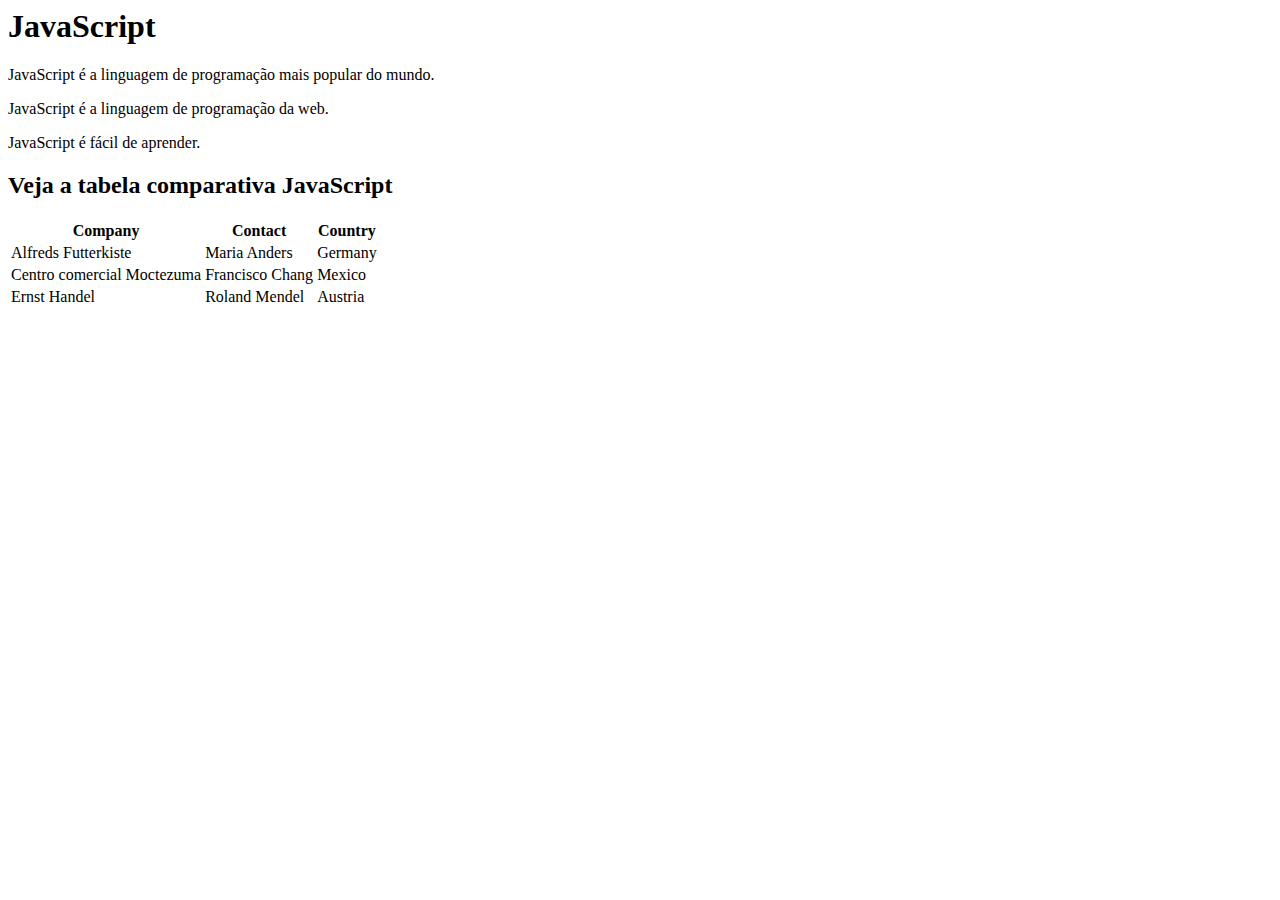
==== java.html @ 30f861bc "Add files via upload" ====
<DOCTYPE! html>
<!DOCTYPE html>
<html lang="pt-br">
    <head>
    <meta charset="utf-8">
    <meta name="viewport" content="width=device-width,initial-scale=1.0">
    <link rel="stylesheet" type="text/css" href="css/style.css">
	<title> Java script</title>
</head>
<body>
<h1>JavaScript</h1>
    <p>JavaScript é a linguagem de programação mais popular do mundo.</p>
    <p> JavaScript é a linguagem de programação da web.</p>  
    <p> JavaScript é fácil de aprender.</p>

    <h2>Veja a tabela comparativa JavaScript</h2>

  <table>
  	<tr>
  		<th>Company</th>
  		<th>Contact</th>
  		<th>Country</th>

  	</tr>
  	<tr>
  		<td>Alfreds Futterkiste</td>
  		<td>Maria Anders</td>
  		<td>Germany</td>
  	</tr>
<tr>
	<td>Centro comercial Moctezuma</td>
	<td>Francisco Chang</td>
	<td>Mexico</td>

</tr>

<tr>
	<td>Ernst Handel</td>
	<td>Roland Mendel</td>
	<td>Austria</td>

</tr>


  </table>


</body>
</html>
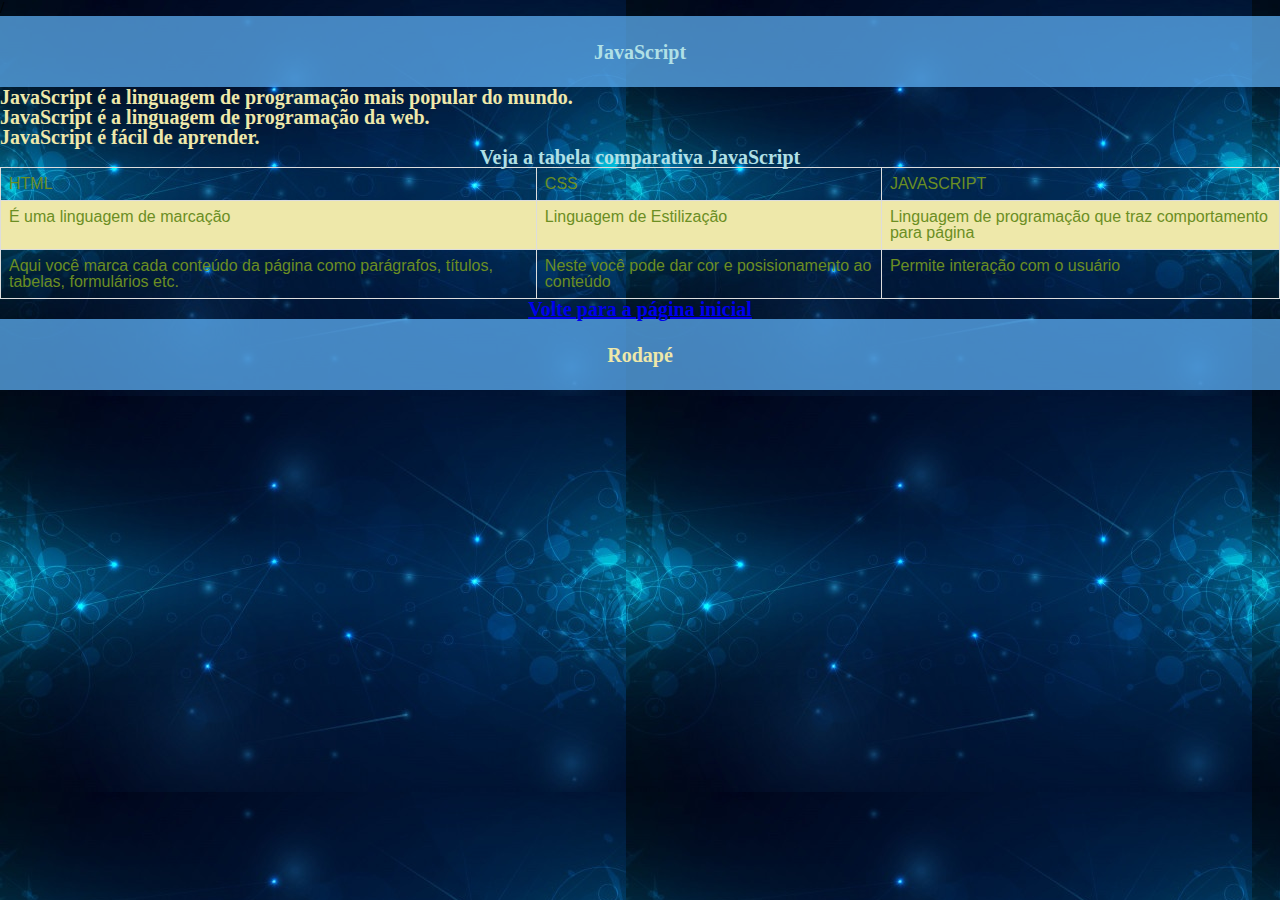
==== commit ee09e974: "Add files via upload" ====
--- a/java.html
+++ b/java.html
@@ -4,46 +4,47 @@
     <head>
     <meta charset="utf-8">
     <meta name="viewport" content="width=device-width,initial-scale=1.0">
+    <link rel="stylesheet" type="text/css" href="css/reset.css">
     <link rel="stylesheet" type="text/css" href="css/style.css">
+    /
 	<title> Java script</title>
 </head>
 <body>
-<h1>JavaScript</h1>
-    <p>JavaScript é a linguagem de programação mais popular do mundo.</p>
-    <p> JavaScript é a linguagem de programação da web.</p>  
-    <p> JavaScript é fácil de aprender.</p>
+	<header>
+		<nav>
+		<h1>JavaScript</h1>
+		</nav>
+	 </header>
+	 <div class="container">
+    
+        <p>JavaScript é a linguagem de programação mais popular do mundo.</p>
+         <p> JavaScript é a linguagem de programação da web.</p>
+         <p> JavaScript é fácil de aprender.</p>
 
-    <h2>Veja a tabela comparativa JavaScript</h2>
+         <h2>Veja a tabela comparativa JavaScript</h2>
+    <table>
+  	   <tr>
+  	       <th>HTML</th>
+  	       <th>CSS</th>
+  	       <th>JAVASCRIPT</th>
+  	   </tr>
+  	   <tr>
+  	       <td>É uma linguagem de marcação</td>
+  	       <td>Linguagem de Estilização</td>
+  	       <td>Linguagem de programação que traz comportamento para página</td>
+  	    </tr>
+        <tr>
 
-  <table>
-  	<tr>
-  		<th>Company</th>
-  		<th>Contact</th>
-  		<th>Country</th>
+	       <td>Aqui você marca cada conteúdo da página como parágrafos, títulos, tabelas, formulários etc.</td>
+	       <td>Neste você pode dar cor e posisionamento ao conteúdo</td>
+	       <td>Permite interação com o usuário</td>
 
-  	</tr>
-  	<tr>
-  		<td>Alfreds Futterkiste</td>
-  		<td>Maria Anders</td>
-  		<td>Germany</td>
-  	</tr>
-<tr>
-	<td>Centro comercial Moctezuma</td>
-	<td>Francisco Chang</td>
-	<td>Mexico</td>
-
-</tr>
-
-<tr>
-	<td>Ernst Handel</td>
-	<td>Roland Mendel</td>
-	<td>Austria</td>
-
-</tr>
-
-
-  </table>
-
-
+        </tr>
+    </table>
+    <p class="centro"><a href="index.html">Volte para a página inicial</a></p>
+<div>
+<footer>
+	<p class="centro">Rodapé</p>
+</footer>
 </body>
 </html>--- a/css/style.css
+++ b/css/style.css
@@ -0,0 +1,97 @@
+body{
+    
+    background-image: url("../imagens/fundo.jpg"); width: 100%
+    background-repeat: round;
+} 
+
+.container{
+     width: 80%
+     margin-right:auto;
+     margin-left: auto;
+     text-align: center;
+
+}
+    a:{visited   
+    color: green;
+    background-color: transparent;
+    text-decoration: none;
+ }
+    a:hover{
+    color: red;
+    background-color: transparent;
+    text-decoration: underline;
+}
+
+    a:active {
+    color: yellow;
+    background-color: transparent;
+    text-decoration: underline;
+    
+}
+  
+h1, h2{ 
+  text-align: center;
+  color:#B0E0E6; 
+  font-weight: bolder;
+  margin-top: 100%
+  margin-bottom:100%;
+  font-size: 20px;
+}
+
+header, footer{
+  background-color: rgba(99,184,255, 0.7);
+  padding: 2%
+}
+
+p{ 
+  color:#EEE8AA;
+  font-weight:bolder;
+  font-size: 20px;
+  text-align: justify;
+  margin-top: 1%
+  margin-bottom:1%;
+}
+ul{
+  font-size: 20px;
+  text-align: justify;
+  margin-top: 1%
+  margin-bottom:1%
+}
+ul li{
+
+  color:#EEE8AA;
+  text-align: justify;
+  margin-top: 1%
+  margin-bottom:1%
+}
+
+
+img{  
+
+    width: 80%;
+    border: 5px solid  #B0E0E6; 
+
+}
+
+figure{
+  text-align: center; }
+
+table{
+  font-family: arial, sans-serif;
+  border-collapse: collapse;
+  width: 100%;
+  color: #6B8E23;
+}
+  
+  .centro{
+    text-align: center;
+       }
+  td, th {
+  border: 1px solid #dddddd;
+  text-align: left;
+  padding: 8px;}
+
+  tr:nth-child(even) {
+  background-color: #EEE8AA; }
+  
+    
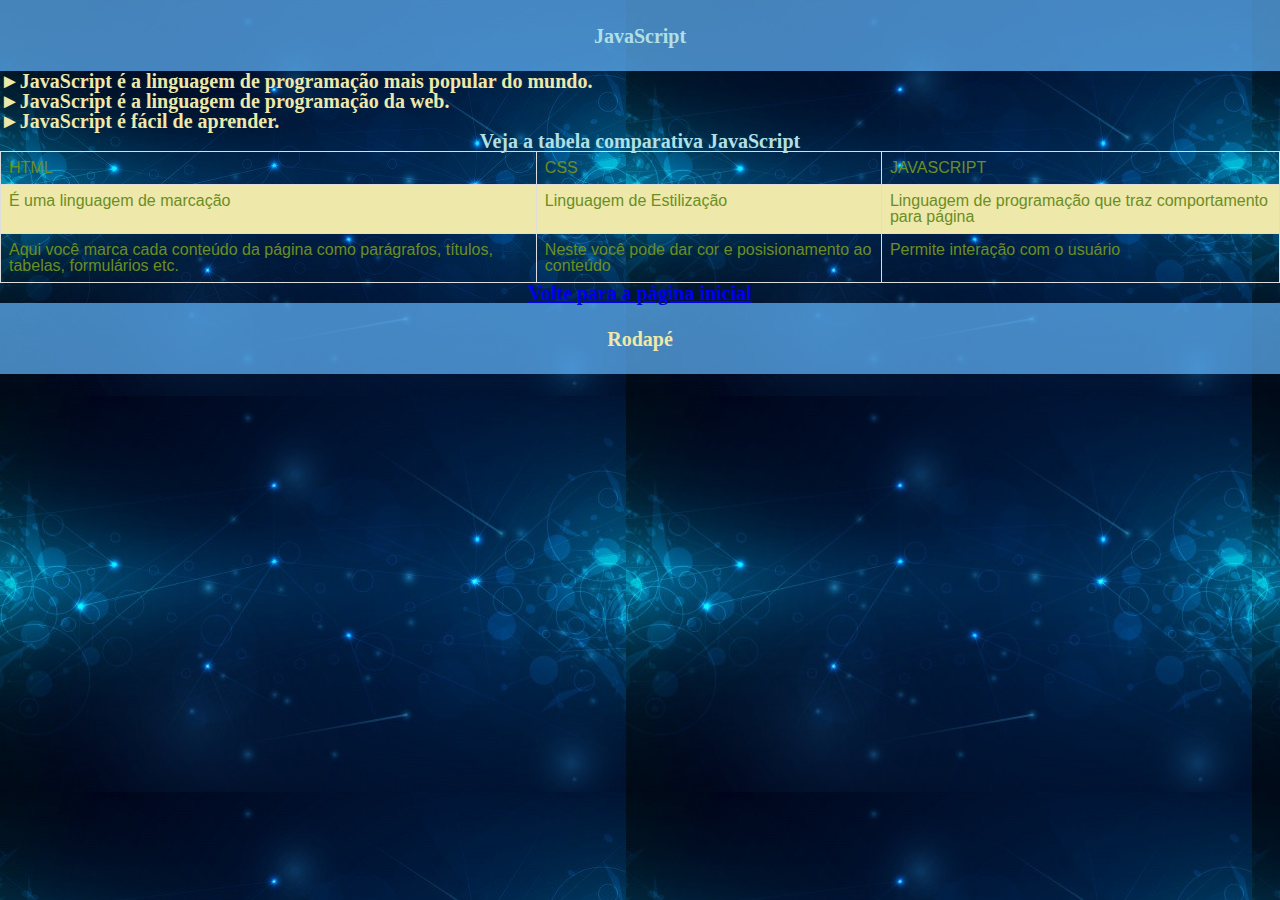
==== commit f9bd6395: "Add files via upload" ====
--- a/java.html
+++ b/java.html
@@ -2,26 +2,28 @@
 <!DOCTYPE html>
 <html lang="pt-br">
     <head>
+
     <meta charset="utf-8">
     <meta name="viewport" content="width=device-width,initial-scale=1.0">
+    <title> Java script</title>
     <link rel="stylesheet" type="text/css" href="css/reset.css">
     <link rel="stylesheet" type="text/css" href="css/style.css">
-    /
-	<title> Java script</title>
+    <link rel="shortcut icon" href="imagens/favicom.png">
+	
 </head>
 <body>
 	<header>
 		<nav>
-		<h1>JavaScript</h1>
+		<h1 class="titulos">JavaScript</h1>
 		</nav>
 	 </header>
 	 <div class="container">
     
-        <p>JavaScript é a linguagem de programação mais popular do mundo.</p>
-         <p> JavaScript é a linguagem de programação da web.</p>
-         <p> JavaScript é fácil de aprender.</p>
+         <p> ►JavaScript é a linguagem de programação mais popular do mundo.</p>
+         <p> ►JavaScript é a linguagem de programação da web.</p>
+         <p> ►JavaScript é fácil de aprender.</p>
 
-         <h2>Veja a tabela comparativa JavaScript</h2>
+         <h2 class="titulos">Veja a tabela comparativa JavaScript</h2>
     <table>
   	   <tr>
   	       <th>HTML</th>
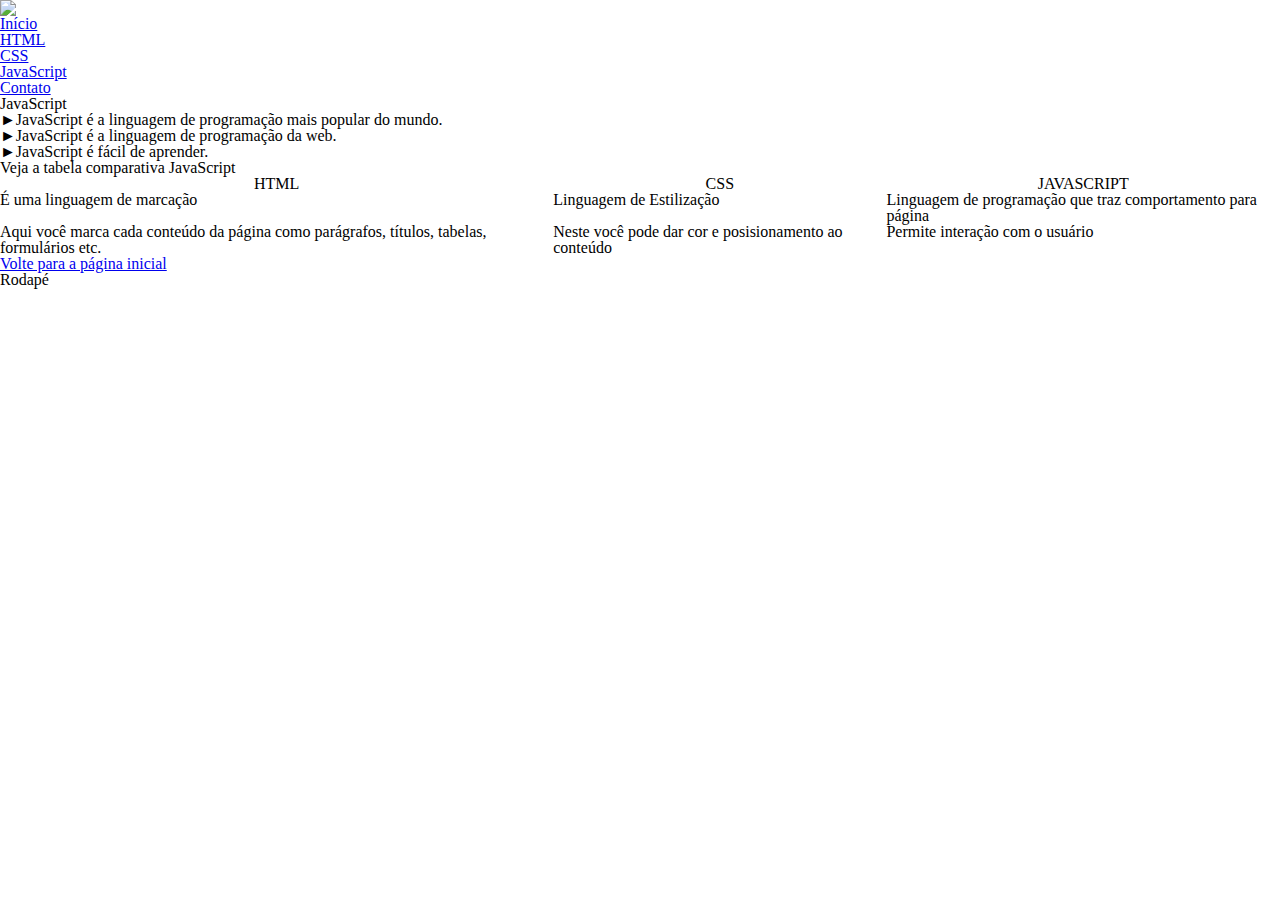
==== commit 6ecc4b05: "Add files via upload" ====
--- a/java.html
+++ b/java.html
@@ -5,19 +5,26 @@
 
     <meta charset="utf-8">
     <meta name="viewport" content="width=device-width,initial-scale=1.0">
-    <title> Java script</title>
     <link rel="stylesheet" type="text/css" href="css/reset.css">
     <link rel="stylesheet" type="text/css" href="css/style.css">
     <link rel="shortcut icon" href="imagens/favicom.png">
 	
 </head>
 <body>
-	<header>
-		<nav>
-		<h1 class="titulos">JavaScript</h1>
-		</nav>
-	 </header>
+	<header class="fixo">
+     	<h1><img class="imglogo" src="imagens/webot.png"></h1>
+         <nav>
+            <ul>
+            	<li><a href="index.html">Início</a></li>
+            	<li><a href="index.html#html">HTML</a></li>
+            	<li><a href="index.html#CSS">CSS</a></li>
+            	<li><a href="java.html">JavaScript</a></li>
+            	<li><a href="#">Contato</a></li>
+            </ul>
+          </nav>
+     </header>
 	 <div class="container">
+	 	 <h1 class="titulos">JavaScript</h1>
     
          <p> ►JavaScript é a linguagem de programação mais popular do mundo.</p>
          <p> ►JavaScript é a linguagem de programação da web.</p>
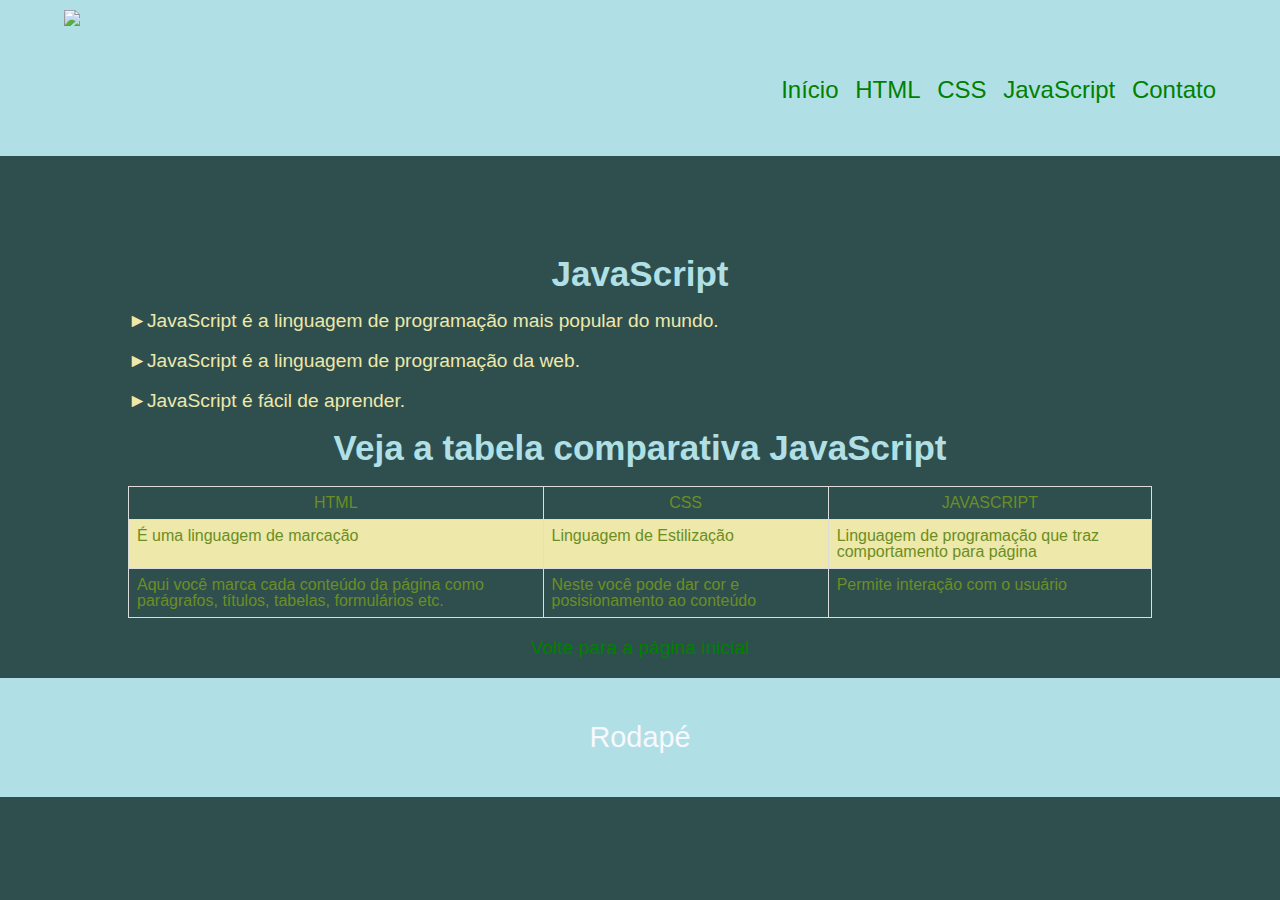
==== commit ba2083a3: "Add files via upload" ====
--- a/java.html
+++ b/java.html
@@ -8,23 +8,25 @@
     <link rel="stylesheet" type="text/css" href="css/reset.css">
     <link rel="stylesheet" type="text/css" href="css/style.css">
     <link rel="shortcut icon" href="imagens/favicom.png">
-	
+    <link href="https://fonts.googleapis.com/css2?family=Indie+Flower&display=swap" rel="stylesheet">
+
 </head>
 <body>
-	<header class="fixo">
-     	<h1><img class="imglogo" src="imagens/webot.png"></h1>
-         <nav>
-            <ul>
-            	<li><a href="index.html">Início</a></li>
-            	<li><a href="index.html#html">HTML</a></li>
-            	<li><a href="index.html#CSS">CSS</a></li>
-            	<li><a href="java.html">JavaScript</a></li>
-            	<li><a href="#">Contato</a></li>
-            </ul>
+       <header class="fixo">
+               <h1><img class="imglogo" src="imagens/webot.png"></h1>
+               <nav class="menu-opcoes">
+                   <ul class="ajustes">
+                            <li><a href="index.html">Início</a></li>
+                            <li><a href="index.html#html">HTML</a></li>
+                            <li><a href="index.html#CSS">CSS</a></li>
+                            <li><a href="java.html">JavaScript</a></li>
+                            <li><a href="#">Contato</a></li>
+                </ul>
           </nav>
      </header>
-	 <div class="container">
-	 	 <h1 class="titulos">JavaScript</h1>
+     <div class="container">
+        
+         <h1 class="titulos">JavaScript</h1>
     
          <p> ►JavaScript é a linguagem de programação mais popular do mundo.</p>
          <p> ►JavaScript é a linguagem de programação da web.</p>
@@ -32,28 +34,28 @@
 
          <h2 class="titulos">Veja a tabela comparativa JavaScript</h2>
     <table>
-  	   <tr>
-  	       <th>HTML</th>
-  	       <th>CSS</th>
-  	       <th>JAVASCRIPT</th>
-  	   </tr>
-  	   <tr>
-  	       <td>É uma linguagem de marcação</td>
-  	       <td>Linguagem de Estilização</td>
-  	       <td>Linguagem de programação que traz comportamento para página</td>
-  	    </tr>
+       <tr>
+           <th>HTML</th>
+           <th>CSS</th>
+           <th>JAVASCRIPT</th>
+       </tr>
+       <tr>
+           <td>É uma linguagem de marcação</td>
+           <td>Linguagem de Estilização</td>
+           <td>Linguagem de programação que traz comportamento para página</td>
+        </tr>
         <tr>
 
-	       <td>Aqui você marca cada conteúdo da página como parágrafos, títulos, tabelas, formulários etc.</td>
-	       <td>Neste você pode dar cor e posisionamento ao conteúdo</td>
-	       <td>Permite interação com o usuário</td>
+           <td>Aqui você marca cada conteúdo da página como parágrafos, títulos, tabelas, formulários etc.</td>
+           <td>Neste você pode dar cor e posisionamento ao conteúdo</td>
+           <td>Permite interação com o usuário</td>
 
         </tr>
     </table>
     <p class="centro"><a href="index.html">Volte para a página inicial</a></p>
-<div>
+</div>
 <footer>
-	<p class="centro">Rodapé</p>
+    <p class="centro">Rodapé</p>
 </footer>
 </body>
 </html>--- a/css/style.css
+++ b/css/style.css
@@ -0,0 +1,179 @@
+html{
+  scroll-behavior: smooth;
+}
+body{
+    
+    background-color:#2F4F4F;
+    font-family: 'arial',cursive;
+} 
+header, footer{
+  background-color: rgba(176,224,230);
+  padding: 1%;
+  position: relative;
+  display:flex;
+  flex-direction: column;
+  align-items: center;
+  font-size: 1.5em;
+  line-height: 1.5;
+    }
+.menu-opcoes{
+  text-align: center;
+}
+
+.fixo{
+  position: fixed;
+  top:0;
+  right:0;
+  left:0;
+  z-index: 1030;
+}
+.ajustes{
+  line-height: 1;
+  text-align: center;
+}
+.ajustes li:hover{
+        background-color:#708090;
+        
+}
+.container{
+
+     width: 80%;
+     margin-left: auto;
+     margin-right: auto;
+     position: relative;
+
+}
+ @media screen and (min-width: 599px) {
+  
+      .container{  
+                   margin-top:65%;
+     }
+     }
+ @media screen and (min-width: 600px) {
+  
+      .container{  
+                   margin-top:40%;
+     }
+     }
+ @media screen and (min-width: 768px) {
+  .container{  
+                margin-top:20%; }
+    
+                 header{
+                       background-color: rgba(176,224,230);
+                       flex-direction: row; 
+                       position: relative;
+                       height: 130px;
+                       }
+                       .menu-opcoes{
+                        position: absolute;
+                        right: 5%;
+                        top: 50%; 
+                       }
+                        .menu-opcoes ul li{
+                            display: inline;
+                            margin-left: 10px; 
+                            font-size: 1em;
+
+                          }
+
+                        .imglogo{
+                           position: absolute;
+                           top: 10px;
+                           left: 5%;
+                 }
+                }
+h1{
+
+     font-size: 4em ; font-color:#2F4F4F;
+
+
+} 
+h2{ font-size: 4em;
+
+
+}
+.titulos{ 
+  text-align: center;
+  color:#B0E0E6; 
+  font-weight: bolder;
+  margin-top: 2%;
+  margin-bottom:2%;
+  font-size: 35px ;
+}
+p{ 
+  color:#EEE8AA;
+  font-size: 1.2em;
+  text-align: justify;
+  margin-top: 2%;
+  margin-bottom:2%;}
+   
+  .listatexto{
+      color:#EEE8AA;
+      font-weight: lighter;
+      margin-top: 1%;
+      margin-bottom: 1%
+      font-size:1.em; 
+}
+   figure{
+      text-align: center;
+       }
+    
+.imgtexto{   
+
+      border: 5px solid  #B0E0E6; 
+      width: 60%;
+}
+
+    a:link {
+  color: green;
+  background-color: transparent;
+  text-decoration: none;
+}
+
+a:visited {
+  color: #F5F5F5;
+  background-color: transparent;
+  text-decoration: none;
+}
+
+a:hover {
+  color: lightgreen;
+  background-color: transparent;
+  text-decoration: underline;
+}
+
+a:active {
+  color: yellow;
+  background-color: transparent;
+  text-decoration: underline;
+}
+table{
+  font-family: arial, sans-serif;
+  border-collapse: collapse;
+  width: 100%;
+  color: #6B8E23;
+}
+td, th {
+  border: 1px solid #dddddd;
+  padding: 8px;}
+
+tr:nth-child(even) {
+  background-color: #EEE8AA; }
+       
+.centro{
+    text-align: center;
+    color: #F8F8FF;
+    
+       }
+         
+
+
+ul li{
+font-size: 1.2em;
+  color:#EEE8AA;
+  text-align: justify;
+  margin-top: 1%;
+  margin-bottom:1%;
+}
+
